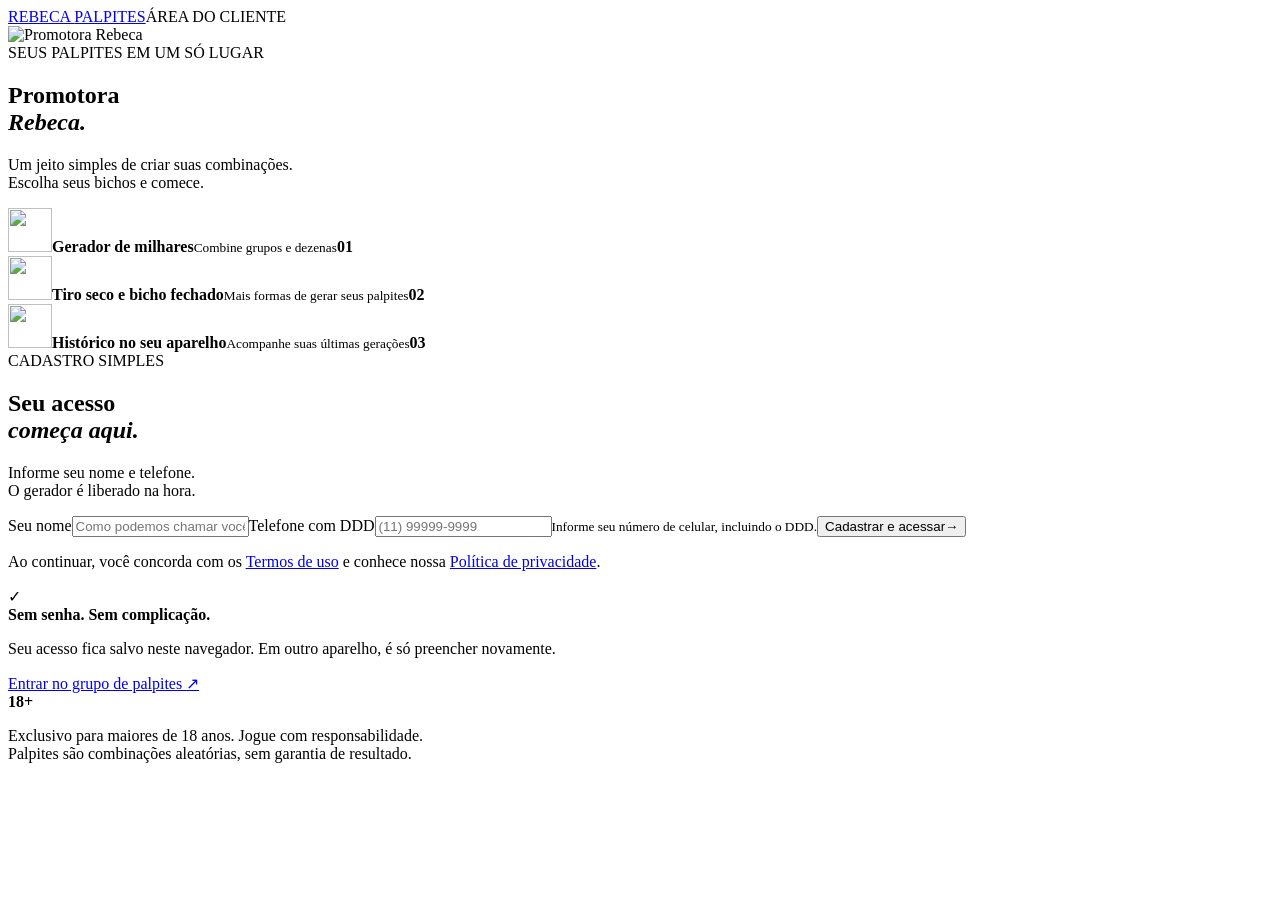
==== web/public/index.html @ 41b56385 "Add Rebeca gold dashboard with immediate name and phone registration" ====
<!doctype html><html lang="pt-BR"><head><meta charset="utf-8"><meta name="viewport" content="width=device-width,initial-scale=1,viewport-fit=cover"><meta name="theme-color" content="#081014"><title>Rebeca · Gerador de Palpites</title><meta name="description" content="Cadastre seu nome e telefone e acesse o gerador de milhares da Promotora Rebeca."><link rel="canonical" href="https://geradoresdepalpites.com.br/"><meta property="og:title" content="Promotora Rebeca · Gerador de Palpites"><meta property="og:image" content="https://geradoresdepalpites.com.br/rebeca-whatsapp-2026.jpg"><link rel="icon" href="/icon-192.png"><link rel="manifest" href="/manifest.webmanifest"><link rel="stylesheet" href="/gold.css?v=1"><script defer src="/register.js?v=1"></script></head>
<body class="entry-page"><header class="entry-top"><a class="wordmark" href="/">REBECA <span>PALPITES</span></a><span class="small-label">ÁREA DO CLIENTE</span></header>
<main class="entry-layout">
 <section class="entry-brand"><div class="portrait-frame"><img src="/avatar_rebeca.jpg" alt="Promotora Rebeca" width="512" height="512" fetchpriority="high"></div><span class="eyebrow">SEUS PALPITES EM UM SÓ LUGAR</span><h1>Promotora<br><em>Rebeca.</em></h1><p>Um jeito simples de criar suas combinações.<br>Escolha seus bichos e comece.</p>
 <div class="entry-benefits"><div><img src="/icons/gerador.webp" width="44" height="44" alt=""><span><strong>Gerador de milhares</strong><small>Combine grupos e dezenas</small></span><b>01</b></div><div><img src="/icons/puxada.webp" width="44" height="44" alt=""><span><strong>Tiro seco e bicho fechado</strong><small>Mais formas de gerar seus palpites</small></span><b>02</b></div><div><img src="/icons/historico.webp" width="44" height="44" alt=""><span><strong>Histórico no seu aparelho</strong><small>Acompanhe suas últimas gerações</small></span><b>03</b></div></div></section>
 <section class="entry-form"><span class="eyebrow">CADASTRO SIMPLES</span><h2>Seu acesso<br> <em>começa aqui.</em></h2><p>Informe seu nome e telefone.<br>O gerador é liberado na hora.</p>
 <form id="registrationForm"><label for="name">Seu nome</label><input id="name" name="name" autocomplete="name" maxlength="80" minlength="2" required placeholder="Como podemos chamar você?"><label for="phone">Telefone com DDD</label><input id="phone" name="phone" type="tel" inputmode="tel" autocomplete="tel" maxlength="20" required placeholder="(11) 99999-9999" aria-describedby="phoneHint"><small id="phoneHint">Informe seu número de celular, incluindo o DDD.</small><button class="primary-button" id="registerButton" type="submit"><span>Cadastrar e acessar</span><span aria-hidden="true">→</span></button><p class="form-status" id="registrationStatus" role="status"></p></form>
 <p class="privacy-copy">Ao continuar, você concorda com os <a href="/termos.html">Termos de uso</a> e conhece nossa <a href="/privacidade.html">Política de privacidade</a>.</p>
 <div class="entry-note"><span aria-hidden="true">✓</span><div><strong>Sem senha. Sem complicação.</strong><p>Seu acesso fica salvo neste navegador. Em outro aparelho, é só preencher novamente.</p></div></div>
 <a class="community-link" href="https://chat.whatsapp.com/EKCNVtICX00EgFwthqCWTk" target="_blank" rel="noopener noreferrer">Entrar no grupo de palpites <span aria-hidden="true">↗</span></a></section>
</main><footer class="entry-footer"><b>18+</b><p>Exclusivo para maiores de 18 anos. Jogue com responsabilidade.<br>Palpites são combinações aleatórias, sem garantia de resultado.</p></footer></body></html>
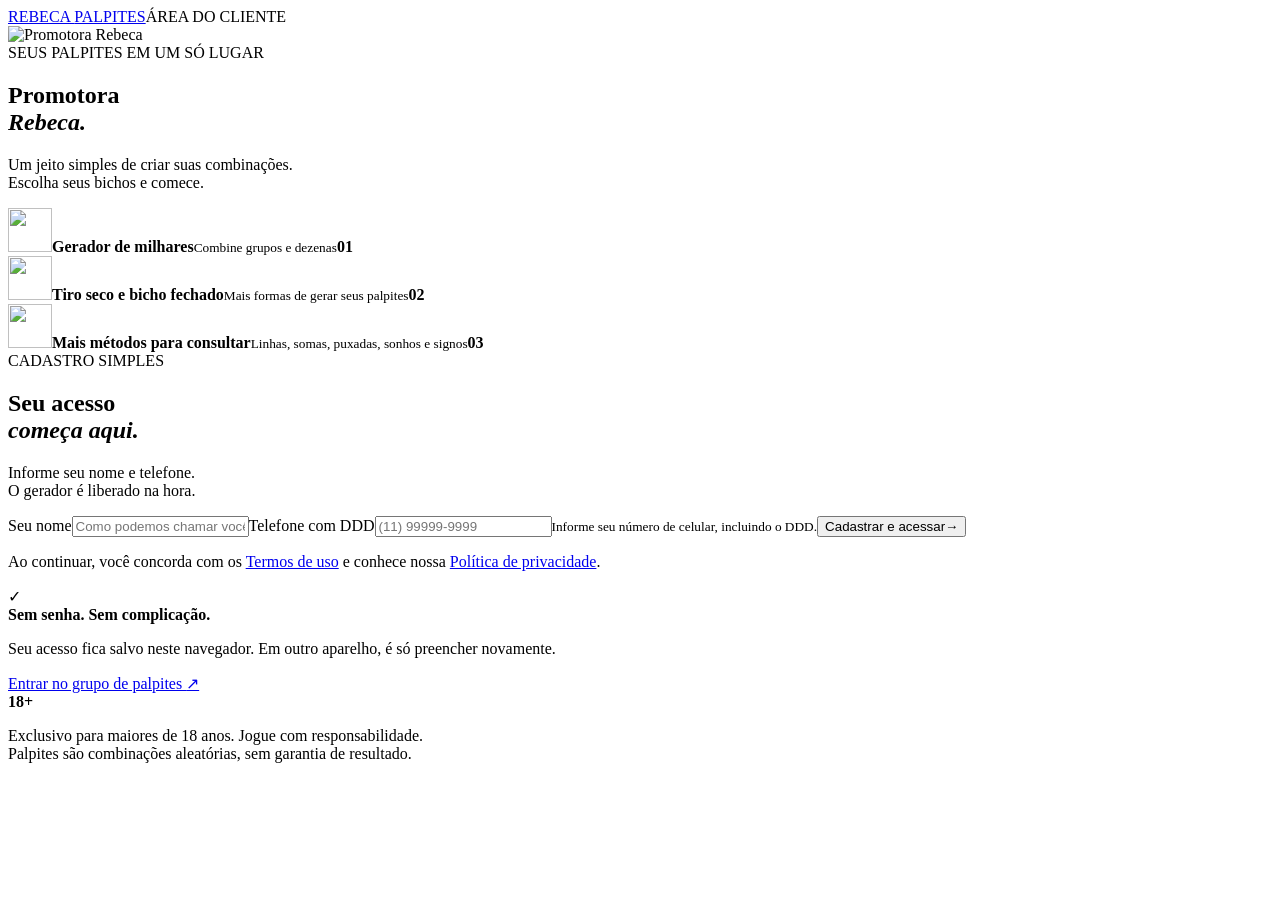
==== commit 434d49ea: "feat: add Rebeca methods without Cruz" ====
--- a/web/public/index.html
+++ b/web/public/index.html
@@ -1,8 +1,8 @@
-<!doctype html><html lang="pt-BR"><head><meta charset="utf-8"><meta name="viewport" content="width=device-width,initial-scale=1,viewport-fit=cover"><meta name="theme-color" content="#081014"><title>Rebeca · Gerador de Palpites</title><meta name="description" content="Cadastre seu nome e telefone e acesse o gerador de milhares da Promotora Rebeca."><link rel="canonical" href="https://geradoresdepalpites.com.br/"><meta property="og:title" content="Promotora Rebeca · Gerador de Palpites"><meta property="og:image" content="https://geradoresdepalpites.com.br/rebeca-whatsapp-2026.jpg"><link rel="icon" href="/icon-192.png"><link rel="manifest" href="/manifest.webmanifest"><link rel="stylesheet" href="/gold.css?v=1"><script defer src="/register.js?v=1"></script></head>
+<!doctype html><html lang="pt-BR"><head><meta charset="utf-8"><meta name="viewport" content="width=device-width,initial-scale=1,viewport-fit=cover"><meta name="theme-color" content="#081014"><title>Rebeca · Gerador de Palpites</title><meta name="description" content="Cadastre seu nome e telefone e acesse o gerador de milhares da Promotora Rebeca."><link rel="canonical" href="https://geradoresdepalpites.com.br/"><meta property="og:title" content="Promotora Rebeca · Gerador de Palpites"><meta property="og:image" content="https://geradoresdepalpites.com.br/rebeca-whatsapp-2026.jpg"><link rel="icon" href="/icon-192.png"><link rel="manifest" href="/manifest.webmanifest"><link rel="stylesheet" href="/gold.css?v=2"><script defer src="/register.js?v=1"></script></head>
 <body class="entry-page"><header class="entry-top"><a class="wordmark" href="/">REBECA <span>PALPITES</span></a><span class="small-label">ÁREA DO CLIENTE</span></header>
 <main class="entry-layout">
  <section class="entry-brand"><div class="portrait-frame"><img src="/avatar_rebeca.jpg" alt="Promotora Rebeca" width="512" height="512" fetchpriority="high"></div><span class="eyebrow">SEUS PALPITES EM UM SÓ LUGAR</span><h1>Promotora<br><em>Rebeca.</em></h1><p>Um jeito simples de criar suas combinações.<br>Escolha seus bichos e comece.</p>
- <div class="entry-benefits"><div><img src="/icons/gerador.webp" width="44" height="44" alt=""><span><strong>Gerador de milhares</strong><small>Combine grupos e dezenas</small></span><b>01</b></div><div><img src="/icons/puxada.webp" width="44" height="44" alt=""><span><strong>Tiro seco e bicho fechado</strong><small>Mais formas de gerar seus palpites</small></span><b>02</b></div><div><img src="/icons/historico.webp" width="44" height="44" alt=""><span><strong>Histórico no seu aparelho</strong><small>Acompanhe suas últimas gerações</small></span><b>03</b></div></div></section>
+ <div class="entry-benefits"><div><img src="/icons/gerador.webp" width="44" height="44" alt=""><span><strong>Gerador de milhares</strong><small>Combine grupos e dezenas</small></span><b>01</b></div><div><img src="/icons/puxada.webp" width="44" height="44" alt=""><span><strong>Tiro seco e bicho fechado</strong><small>Mais formas de gerar seus palpites</small></span><b>02</b></div><div><img src="/icons/historico.webp" width="44" height="44" alt=""><span><strong>Mais métodos para consultar</strong><small>Linhas, somas, puxadas, sonhos e signos</small></span><b>03</b></div></div></section>
  <section class="entry-form"><span class="eyebrow">CADASTRO SIMPLES</span><h2>Seu acesso<br> <em>começa aqui.</em></h2><p>Informe seu nome e telefone.<br>O gerador é liberado na hora.</p>
  <form id="registrationForm"><label for="name">Seu nome</label><input id="name" name="name" autocomplete="name" maxlength="80" minlength="2" required placeholder="Como podemos chamar você?"><label for="phone">Telefone com DDD</label><input id="phone" name="phone" type="tel" inputmode="tel" autocomplete="tel" maxlength="20" required placeholder="(11) 99999-9999" aria-describedby="phoneHint"><small id="phoneHint">Informe seu número de celular, incluindo o DDD.</small><button class="primary-button" id="registerButton" type="submit"><span>Cadastrar e acessar</span><span aria-hidden="true">→</span></button><p class="form-status" id="registrationStatus" role="status"></p></form>
  <p class="privacy-copy">Ao continuar, você concorda com os <a href="/termos.html">Termos de uso</a> e conhece nossa <a href="/privacidade.html">Política de privacidade</a>.</p>
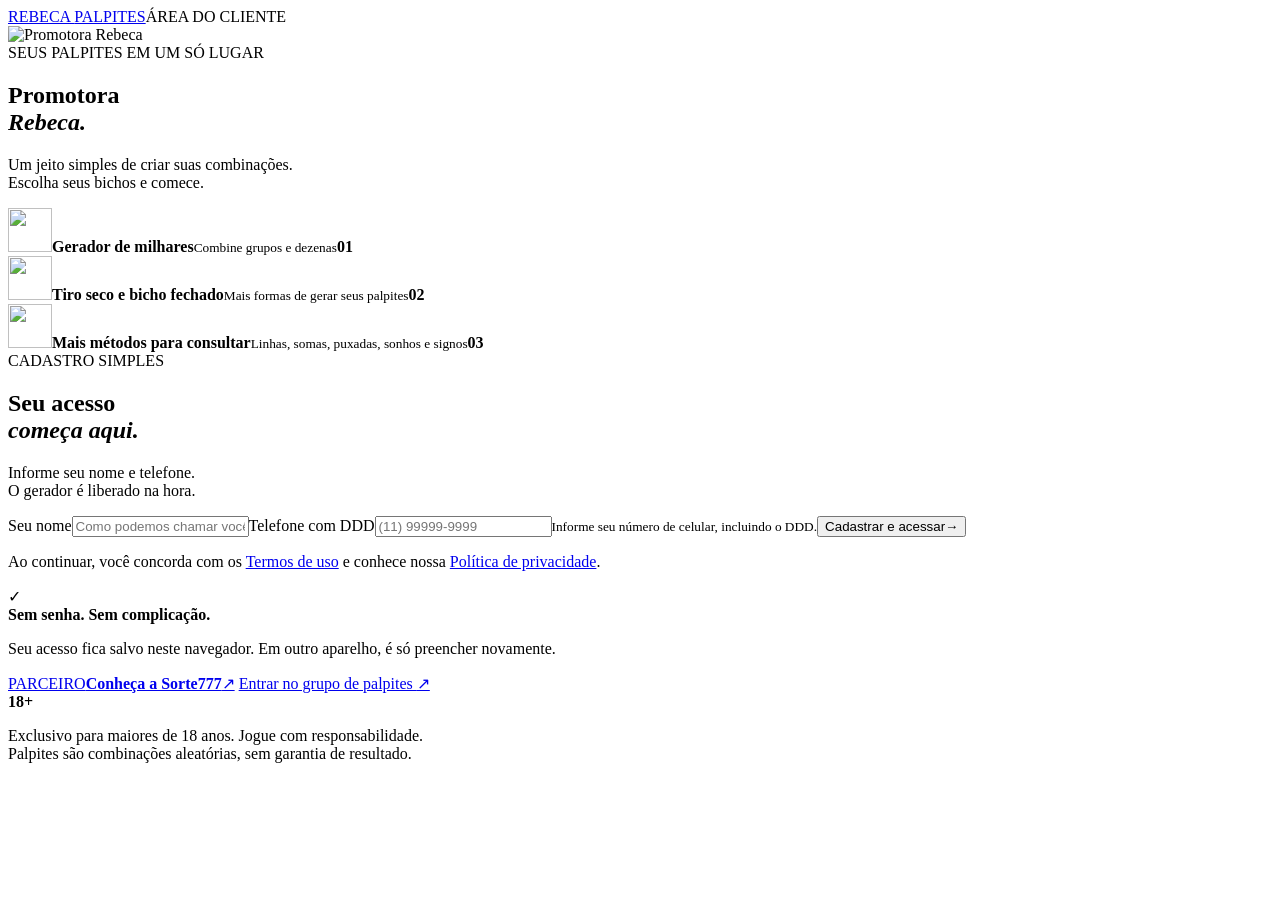
==== commit 60c6a31f: "feat: highlight Sorte777 link and add it to login" ====
--- a/web/public/index.html
+++ b/web/public/index.html
@@ -1,4 +1,4 @@
-<!doctype html><html lang="pt-BR"><head><meta charset="utf-8"><meta name="viewport" content="width=device-width,initial-scale=1,viewport-fit=cover"><meta name="theme-color" content="#081014"><title>Rebeca · Gerador de Palpites</title><meta name="description" content="Cadastre seu nome e telefone e acesse o gerador de milhares da Promotora Rebeca."><link rel="canonical" href="https://geradoresdepalpites.com.br/"><meta property="og:title" content="Promotora Rebeca · Gerador de Palpites"><meta property="og:image" content="https://geradoresdepalpites.com.br/rebeca-whatsapp-2026.jpg"><link rel="icon" href="/icon-192.png"><link rel="manifest" href="/manifest.webmanifest"><link rel="stylesheet" href="/gold.css?v=2"><script defer src="/register.js?v=1"></script></head>
+<!doctype html><html lang="pt-BR"><head><meta charset="utf-8"><meta name="viewport" content="width=device-width,initial-scale=1,viewport-fit=cover"><meta name="theme-color" content="#081014"><title>Rebeca · Gerador de Palpites</title><meta name="description" content="Cadastre seu nome e telefone e acesse o gerador de milhares da Promotora Rebeca."><link rel="canonical" href="https://geradoresdepalpites.com.br/"><meta property="og:title" content="Promotora Rebeca · Gerador de Palpites"><meta property="og:image" content="https://geradoresdepalpites.com.br/rebeca-whatsapp-2026.jpg"><link rel="icon" href="/icon-192.png"><link rel="manifest" href="/manifest.webmanifest"><link rel="stylesheet" href="/gold.css?v=4"><script defer src="/register.js?v=1"></script></head>
 <body class="entry-page"><header class="entry-top"><a class="wordmark" href="/">REBECA <span>PALPITES</span></a><span class="small-label">ÁREA DO CLIENTE</span></header>
 <main class="entry-layout">
  <section class="entry-brand"><div class="portrait-frame"><img src="/avatar_rebeca.jpg" alt="Promotora Rebeca" width="512" height="512" fetchpriority="high"></div><span class="eyebrow">SEUS PALPITES EM UM SÓ LUGAR</span><h1>Promotora<br><em>Rebeca.</em></h1><p>Um jeito simples de criar suas combinações.<br>Escolha seus bichos e comece.</p>
@@ -7,5 +7,6 @@
  <form id="registrationForm"><label for="name">Seu nome</label><input id="name" name="name" autocomplete="name" maxlength="80" minlength="2" required placeholder="Como podemos chamar você?"><label for="phone">Telefone com DDD</label><input id="phone" name="phone" type="tel" inputmode="tel" autocomplete="tel" maxlength="20" required placeholder="(11) 99999-9999" aria-describedby="phoneHint"><small id="phoneHint">Informe seu número de celular, incluindo o DDD.</small><button class="primary-button" id="registerButton" type="submit"><span>Cadastrar e acessar</span><span aria-hidden="true">→</span></button><p class="form-status" id="registrationStatus" role="status"></p></form>
  <p class="privacy-copy">Ao continuar, você concorda com os <a href="/termos.html">Termos de uso</a> e conhece nossa <a href="/privacidade.html">Política de privacidade</a>.</p>
  <div class="entry-note"><span aria-hidden="true">✓</span><div><strong>Sem senha. Sem complicação.</strong><p>Seu acesso fica salvo neste navegador. Em outro aparelho, é só preencher novamente.</p></div></div>
+ <a id="sorte777Btn" class="partner-link" href="https://app.sortesete77.com?p=EgOCGZN5" target="_blank" rel="noopener noreferrer"><span>PARCEIRO<strong>Conheça a Sorte777</strong></span><span aria-hidden="true">↗</span></a>
  <a class="community-link" href="https://chat.whatsapp.com/EKCNVtICX00EgFwthqCWTk" target="_blank" rel="noopener noreferrer">Entrar no grupo de palpites <span aria-hidden="true">↗</span></a></section>
 </main><footer class="entry-footer"><b>18+</b><p>Exclusivo para maiores de 18 anos. Jogue com responsabilidade.<br>Palpites são combinações aleatórias, sem garantia de resultado.</p></footer></body></html>
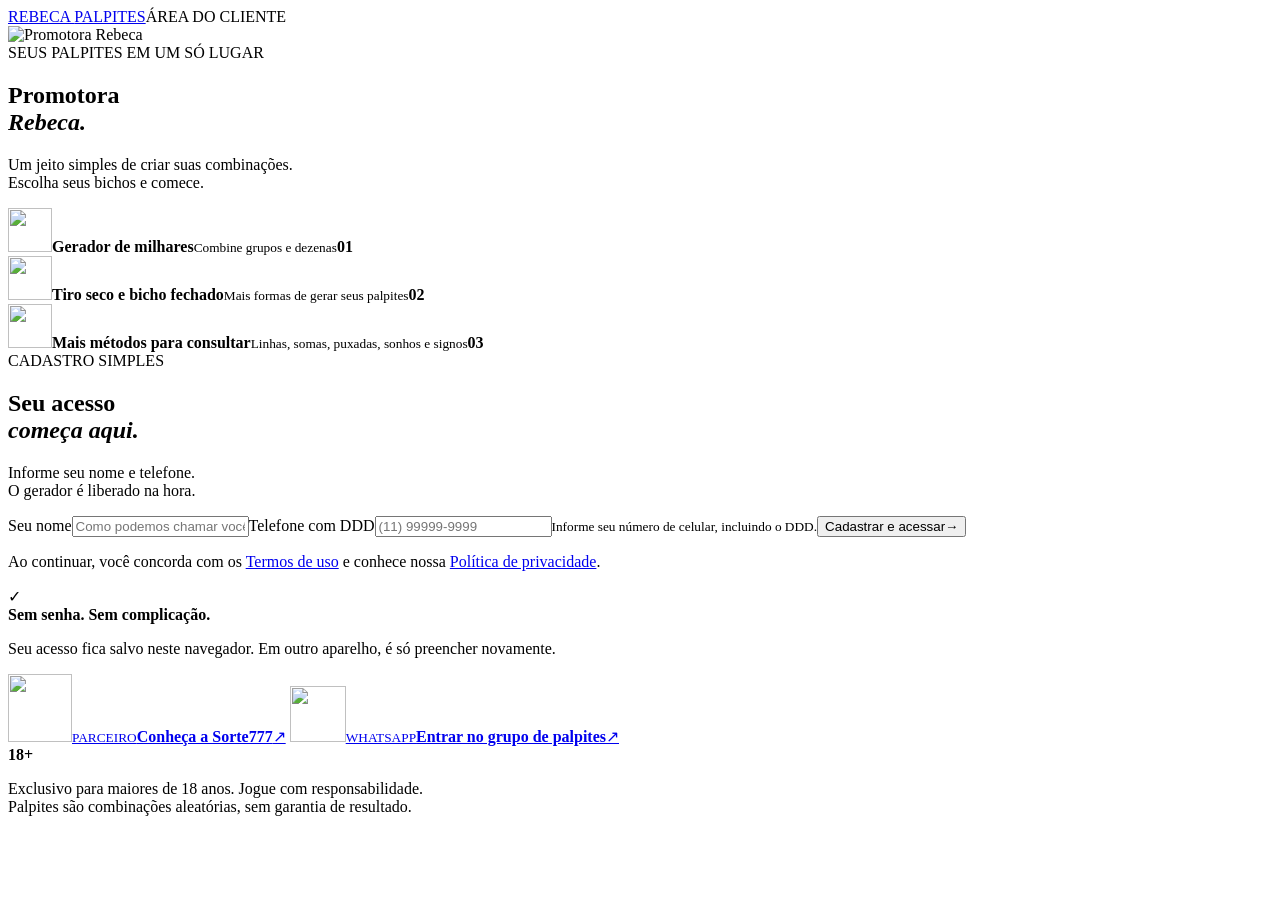
==== commit 98d1162b: "feat: brand Sorte777 and WhatsApp buttons with logos and shine" ====
--- a/web/public/index.html
+++ b/web/public/index.html
@@ -1,4 +1,4 @@
-<!doctype html><html lang="pt-BR"><head><meta charset="utf-8"><meta name="viewport" content="width=device-width,initial-scale=1,viewport-fit=cover"><meta name="theme-color" content="#081014"><title>Rebeca · Gerador de Palpites</title><meta name="description" content="Cadastre seu nome e telefone e acesse o gerador de milhares da Promotora Rebeca."><link rel="canonical" href="https://geradoresdepalpites.com.br/"><meta property="og:title" content="Promotora Rebeca · Gerador de Palpites"><meta property="og:image" content="https://geradoresdepalpites.com.br/rebeca-whatsapp-2026.jpg"><link rel="icon" href="/icon-192.png"><link rel="manifest" href="/manifest.webmanifest"><link rel="stylesheet" href="/gold.css?v=4"><script defer src="/register.js?v=1"></script></head>
+<!doctype html><html lang="pt-BR"><head><meta charset="utf-8"><meta name="viewport" content="width=device-width,initial-scale=1,viewport-fit=cover"><meta name="theme-color" content="#081014"><title>Rebeca · Gerador de Palpites</title><meta name="description" content="Cadastre seu nome e telefone e acesse o gerador de milhares da Promotora Rebeca."><link rel="canonical" href="https://geradoresdepalpites.com.br/"><meta property="og:title" content="Promotora Rebeca · Gerador de Palpites"><meta property="og:image" content="https://geradoresdepalpites.com.br/rebeca-whatsapp-2026.jpg"><link rel="icon" href="/icon-192.png"><link rel="manifest" href="/manifest.webmanifest"><link rel="stylesheet" href="/gold.css?v=5"><script defer src="/register.js?v=1"></script></head>
 <body class="entry-page"><header class="entry-top"><a class="wordmark" href="/">REBECA <span>PALPITES</span></a><span class="small-label">ÁREA DO CLIENTE</span></header>
 <main class="entry-layout">
  <section class="entry-brand"><div class="portrait-frame"><img src="/avatar_rebeca.jpg" alt="Promotora Rebeca" width="512" height="512" fetchpriority="high"></div><span class="eyebrow">SEUS PALPITES EM UM SÓ LUGAR</span><h1>Promotora<br><em>Rebeca.</em></h1><p>Um jeito simples de criar suas combinações.<br>Escolha seus bichos e comece.</p>
@@ -7,6 +7,6 @@
  <form id="registrationForm"><label for="name">Seu nome</label><input id="name" name="name" autocomplete="name" maxlength="80" minlength="2" required placeholder="Como podemos chamar você?"><label for="phone">Telefone com DDD</label><input id="phone" name="phone" type="tel" inputmode="tel" autocomplete="tel" maxlength="20" required placeholder="(11) 99999-9999" aria-describedby="phoneHint"><small id="phoneHint">Informe seu número de celular, incluindo o DDD.</small><button class="primary-button" id="registerButton" type="submit"><span>Cadastrar e acessar</span><span aria-hidden="true">→</span></button><p class="form-status" id="registrationStatus" role="status"></p></form>
  <p class="privacy-copy">Ao continuar, você concorda com os <a href="/termos.html">Termos de uso</a> e conhece nossa <a href="/privacidade.html">Política de privacidade</a>.</p>
  <div class="entry-note"><span aria-hidden="true">✓</span><div><strong>Sem senha. Sem complicação.</strong><p>Seu acesso fica salvo neste navegador. Em outro aparelho, é só preencher novamente.</p></div></div>
- <a id="sorte777Btn" class="partner-link" href="https://app.sortesete77.com?p=EgOCGZN5" target="_blank" rel="noopener noreferrer"><span>PARCEIRO<strong>Conheça a Sorte777</strong></span><span aria-hidden="true">↗</span></a>
- <a class="community-link" href="https://chat.whatsapp.com/EKCNVtICX00EgFwthqCWTk" target="_blank" rel="noopener noreferrer">Entrar no grupo de palpites <span aria-hidden="true">↗</span></a></section>
+ <a id="sorte777Btn" class="partner-link" href="https://app.sortesete77.com?p=EgOCGZN5" target="_blank" rel="noopener noreferrer"><img class="cta-logo" src="/icons/sorte777-logo.webp" width="64" height="68" alt="" loading="lazy"><span class="cta-copy"><small>PARCEIRO</small><strong>Conheça a Sorte777</strong></span><span class="cta-arrow" aria-hidden="true">↗</span></a>
+ <a class="whatsapp-link" href="https://chat.whatsapp.com/EKCNVtICX00EgFwthqCWTk" target="_blank" rel="noopener noreferrer"><img class="cta-logo" src="/icons/whatsapp-3d.webp" width="56" height="56" alt="" loading="lazy"><span class="cta-copy"><small>WHATSAPP</small><strong>Entrar no grupo de palpites</strong></span><span class="cta-arrow" aria-hidden="true">↗</span></a></section>
 </main><footer class="entry-footer"><b>18+</b><p>Exclusivo para maiores de 18 anos. Jogue com responsabilidade.<br>Palpites são combinações aleatórias, sem garantia de resultado.</p></footer></body></html>
